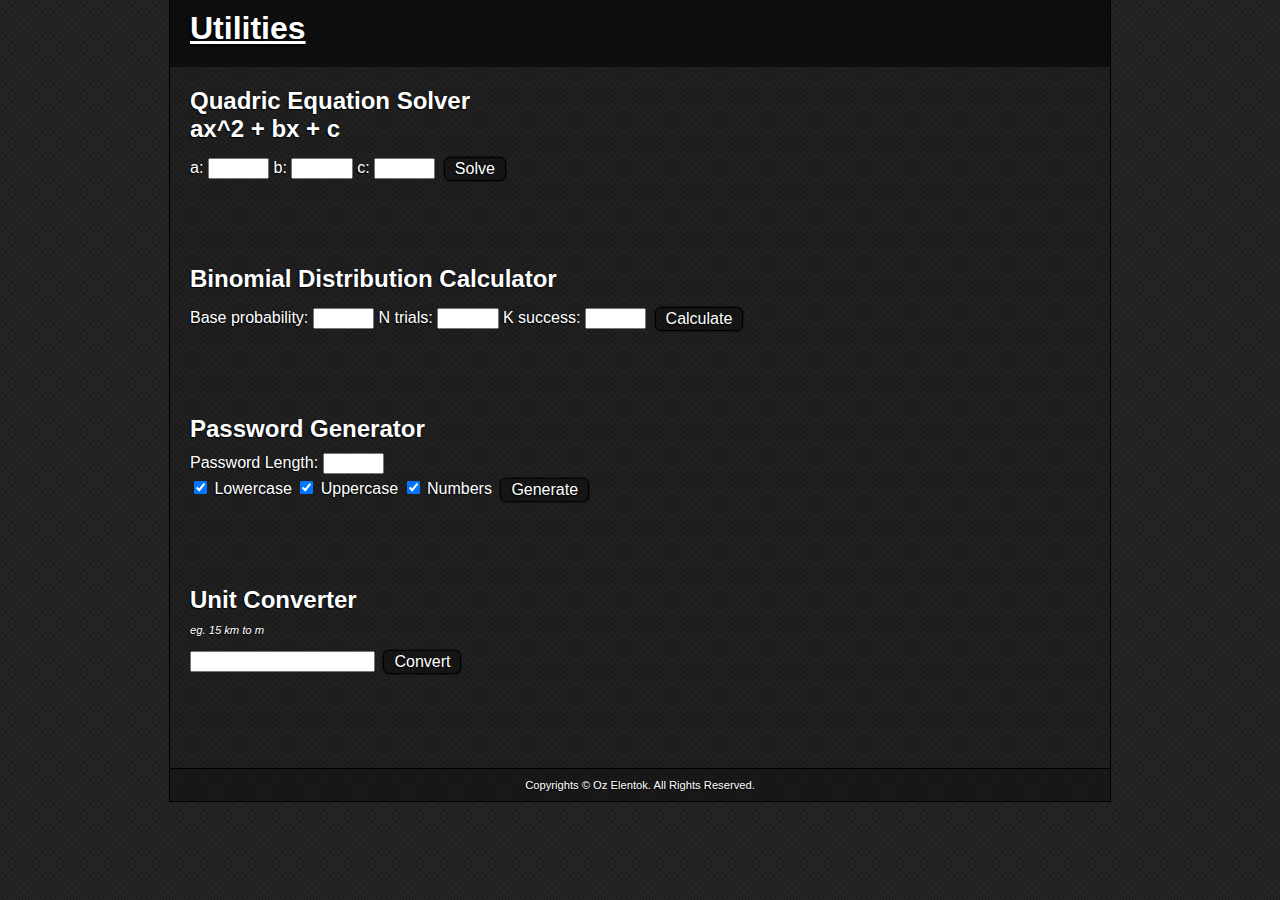
==== mtools/index.html @ abf168d6 "change site to Timer and Math tools only" ====
<!DOCTYPE html>
<html>
	<head>
		<title>Oz's Utilities</title>
		<meta charset="utf-8">
		<meta content="width=device-width, initial-scale=1.0, minimum-scale=1.0, maximum-scale=1.0" name="viewport">
		<meta name="apple-mobile-web-app-capable" content="yes">
		<meta name="apple-mobile-web-app-status-bar-style" content="black-translucent">
		<link rel="stylesheet" type="text/css" href="css/style.css">
	</head>
	<body>
		<div id="header">
			<h1>Utilities</h1>
		</div>
		<div id="wrapper">
			<div class="utill" id="quadEquation">
				<h2>Quadric Equation Solver <br> ax^2 + bx + c</h2>
			
				<label for="a_quadeq">a:</label>
				<input type="text" id="a_quadeq" class="numericBox">
			
				<label for="b_quadeq">b:</label>
				<input type="text" id="b_quadeq" class="numericBox">
			
				<label for="c_quadeq">c:</label>
				<input type="text" id="c_quadeq" class="numericBox">
			
				<a href="#" class="button buttonUp" onclick="boxValidator.checkQuadBoxes();">Solve</a>
				<br>
				<span class="error" id="quadErrorMessage"></span>
				<span class="result" id="quadResults"></span>
			</div>
		
		
			<div class="utill" id="probabilityCalc">
				<h2>Binomial Distribution Calculator</h2>
			
				<label for="prob">Base probability:</label>
				<input type="text" id="prob" class="numericBox">
			
				<label for="trials">N trials:</label>
				<input type="text" id="trials" class="numericBox">
			
				<label for="successes">K success:</label>
				<input type="text" id="successes" class="numericBox">
			
				<a href="#" class="button buttonUp" onclick="boxValidator.checkBinomialBoxes();">Calculate</a>
				<br>
				<span class="error" id="bionErrorMessage"></span>
				<span class="result" id="bionResult"></span>
			</div>
		
			<div class="utill" id="passGenerator">
				<h2>Password Generator</h2>
			
				<label for="plen">Password Length:</label>
				<input type="text" id="plen" class="numericBox">
				<br>
			
				<input type="checkbox" id="lcase" checked="checked">
				<label for="lcase">Lowercase</label>
			
				<input type="checkbox" id="ucase" checked="checked">
				<label for="ucase">Uppercase</label>
			
				<input type="checkbox" id="nums" checked="checked">
				<label for="nums">Numbers</label>
			
				<a href="#" class="button buttonUp" onclick="boxValidator.checkPassGenBoxes();">Generate</a>
				<br>
				<span class="error" id="passGenErrorMessage"></span>
				<span class="result" id="passGenResults"></span>
			</div>
			
			<div class="utill" id="unitConverter">
				<h2>Unit Converter</h2>
				<p id="convFormat">eg. 15 km to m</p>
				
				<input type="text" id="convText">
				<a href="#" class="button buttonUp" onclick="boxValidator.checkConvertBoxes();">Convert</a>
				<br>
				<span class="error" id="convertErrorMessage"></span>
				<span class="result" id="convertResults"></span>
			</div>
		</div>
		<div id="footer">
			Copyrights &copy; Oz Elentok. All Rights Reserved.
		</div>
		<script type="text/javascript" src="scripts/utillscript.js"></script>
	</body>
</html>
---- mtools/css/style.css ----
body {
	font-family:ubuntu, arial, sans-serif;
	background-image:url("../../css/metaltiles.jpg");
	background-repeat:repeat;
	color:#fff;
	text-shadow:-1px 1px 1px #000;
	margin-top:0;
}
#header, #footer, #wrapper {
	margin:0 auto;
	border:1px solid black;
	border-top:none;
	border-bottom:none;
	max-width:900px;
}
#header {
	background:rgba(0, 0, 0, 0.6);	
	padding:10px 20px;
}
#wrapper {
	background:rgba(0, 0, 0, 0.1);
	padding:10px 20px;
}
#footer {
	padding:10px 20px;
	background-color: rgba(0, 0, 0, 0.3);
	text-align:center;
	font-size:0.7em;
	border:1px solid black;
	clear:both;
}
h1 {
	text-decoration:underline;
	text-shadow:-2px 2px 3px #000;
	margin:0 0 10px 0;
}
h2 {
	margin-top:10px;
	margin-bottom:10px;
}
.utill {
	margin:0 0 80px 0;
}
.numericBox {
	width:4em;
}
span.result {
	color:#0f0;
}
span.error {
	color:#f00;
}
#convFormat {
	margin-top:0px;
	margin-bottom:10px;
	font-size: 0.7em;
	font-style:italic;
}
.button {
	display:inline-block;
	margin:4px;
	padding: 2px 10px 2px 10px;
	border: 1px solid black;
	border-radius: 6px;
	box-shadow: black 0 0 2px;
	vertical-align: middle;
}
.buttonUp {
	background-color:rgba(0, 0, 0, 0.3);
}
.buttonDown {
	background-color:rgba(0, 0, 0, 0.6);
}
a {
	color: white;
	text-decoration:none;
}
a:hover {
	color: cyan;
}
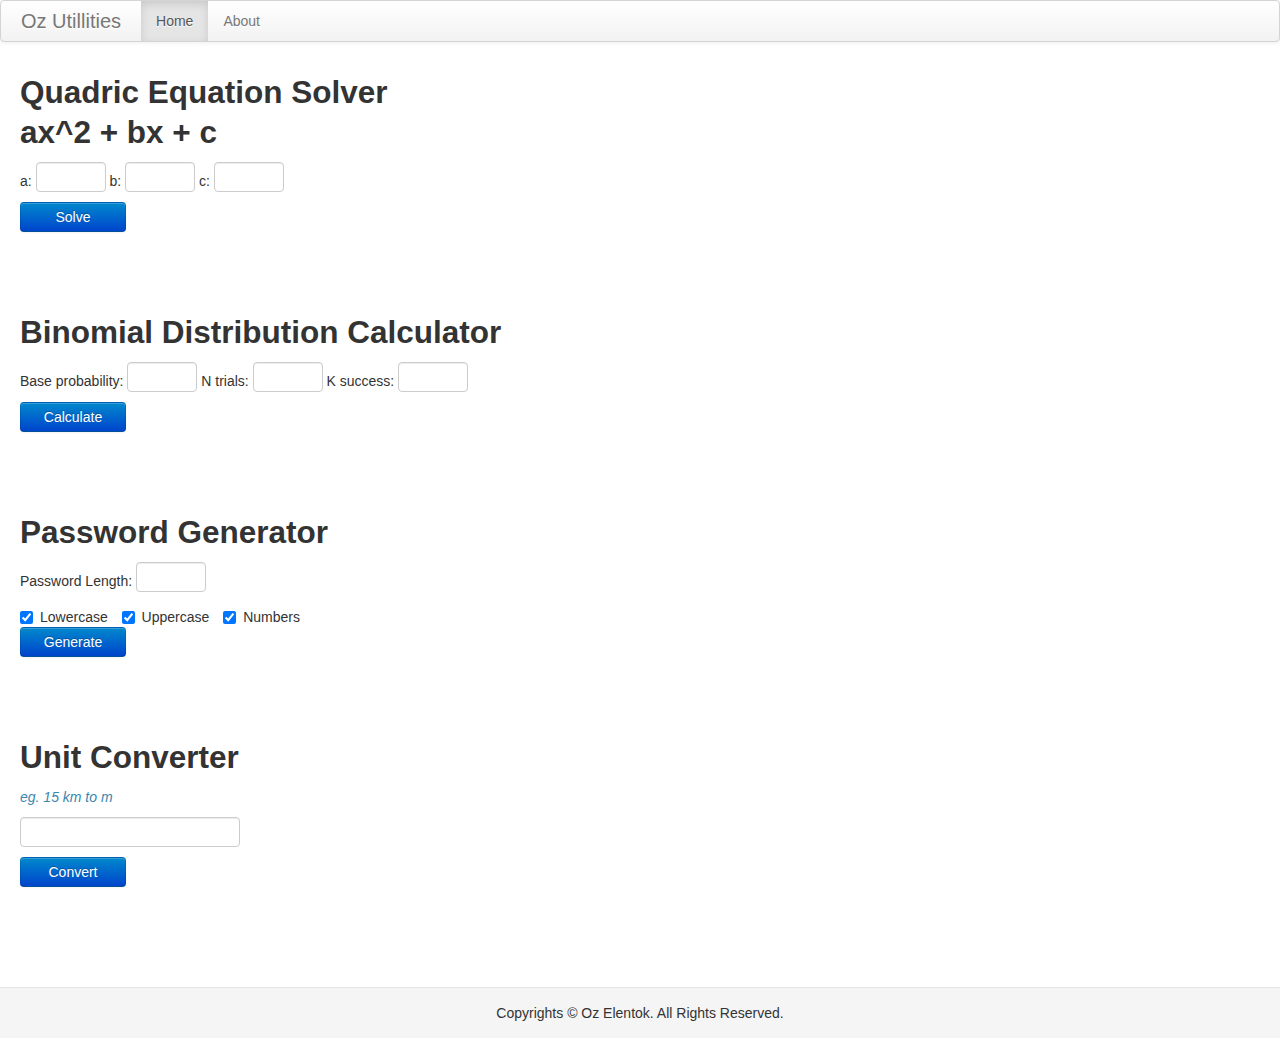
==== commit 5bf9a0df: "Twitter Bootstrap integration" ====
--- a/mtools/index.html
+++ b/mtools/index.html
@@ -6,13 +6,24 @@
 		<meta content="width=device-width, initial-scale=1.0, minimum-scale=1.0, maximum-scale=1.0" name="viewport">
 		<meta name="apple-mobile-web-app-capable" content="yes">
 		<meta name="apple-mobile-web-app-status-bar-style" content="black-translucent">
+		<link rel="stylesheet" type="text/css" href="css/bootstrap.min.css">
 		<link rel="stylesheet" type="text/css" href="css/style.css">
 	</head>
 	<body>
-		<div id="header">
-			<h1>Utilities</h1>
-		</div>
-		<div id="wrapper">
+		<div class="navbar">
+      		<div class="navbar-inner">
+        		<div class="container">
+         			 <a href="#" class="brand">Oz Utillities</a>
+         			 <div class="nav-collapse collapse">
+            			<ul class="nav">
+              				<li class="active"><a href="#">Home</a></li>
+              				<li><a href="http://ozelentok.net76.net">About</a></li>
+            			</ul>
+          			</div>
+        		</div>
+     		 </div>
+    	</div>
+		<div id="contentContainer" class="container">
 			<div class="utill" id="quadEquation">
 				<h2>Quadric Equation Solver <br> ax^2 + bx + c</h2>
 			
@@ -25,10 +36,9 @@
 				<label for="c_quadeq">c:</label>
 				<input type="text" id="c_quadeq" class="numericBox">
 			
-				<a href="#" class="button buttonUp" onclick="boxValidator.checkQuadBoxes();">Solve</a>
-				<br>
-				<span class="error" id="quadErrorMessage"></span>
-				<span class="result" id="quadResults"></span>
+				<a href="#" id="quadButton" class="btn btn-primary">Solve</a>
+				<span class="label label-important" id="quadErrorMessage"></span>
+				<span class="label label-success" id="quadResults"></span>
 			</div>
 		
 		
@@ -44,10 +54,9 @@
 				<label for="successes">K success:</label>
 				<input type="text" id="successes" class="numericBox">
 			
-				<a href="#" class="button buttonUp" onclick="boxValidator.checkBinomialBoxes();">Calculate</a>
-				<br>
-				<span class="error" id="bionErrorMessage"></span>
-				<span class="result" id="bionResult"></span>
+				<a href="#" id="chanceButton" class="btn btn-primary">Calculate</a>
+				<span class="label label-important" id="bionErrorMessage"></span>
+				<span class="label label-success" id="bionResult"></span>
 			</div>
 		
 			<div class="utill" id="passGenerator">
@@ -55,37 +64,40 @@
 			
 				<label for="plen">Password Length:</label>
 				<input type="text" id="plen" class="numericBox">
-				<br>
+				<div class="controls">
+				<label class="checkbox inline">
+					<input type="checkbox" id="lcase" checked="checked">Lowercase
+					</label>
 			
-				<input type="checkbox" id="lcase" checked="checked">
-				<label for="lcase">Lowercase</label>
+				<label class="checkbox inline">
+					<input type="checkbox" id="ucase" checked="checked">Uppercase
+				</label>
 			
-				<input type="checkbox" id="ucase" checked="checked">
-				<label for="ucase">Uppercase</label>
-			
-				<input type="checkbox" id="nums" checked="checked">
-				<label for="nums">Numbers</label>
-			
-				<a href="#" class="button buttonUp" onclick="boxValidator.checkPassGenBoxes();">Generate</a>
-				<br>
-				<span class="error" id="passGenErrorMessage"></span>
-				<span class="result" id="passGenResults"></span>
+				<label class="checkbox inline">
+					<input type="checkbox" id="nums" checked="checked"> Numbers
+				</label>
+				
+			</div>
+				<a href="#" id="passGenButton" class="btn btn-primary">Generate</a>
+				<span class="label label-important" id="passGenErrorMessage"></span>
+				<span class="label label-success" id="passGenResults"></span>
 			</div>
 			
 			<div class="utill" id="unitConverter">
 				<h2>Unit Converter</h2>
-				<p id="convFormat">eg. 15 km to m</p>
+				<p class="text-info" id="convFormat">eg. 15 km to m</p>
 				
 				<input type="text" id="convText">
-				<a href="#" class="button buttonUp" onclick="boxValidator.checkConvertBoxes();">Convert</a>
-				<br>
-				<span class="error" id="convertErrorMessage"></span>
-				<span class="result" id="convertResults"></span>
+				<a href="#" id="convertButton" class="btn btn-primary">Convert</a>
+				<span class="label label-important" id="convertErrorMessage"></span>
+				<span class="label label-success" id="convertResults"></span>
 			</div>
 		</div>
 		<div id="footer">
 			Copyrights &copy; Oz Elentok. All Rights Reserved.
 		</div>
+		<script type="text/javascript" src="http://ajax.googleapis.com/ajax/libs/jquery/1.8.2/jquery.min.js"></script>
+		<script type="text/javascript" src="scripts/bootstrap.min.js"></script>
 		<script type="text/javascript" src="scripts/utillscript.js"></script>
 	</body>
 </html>
--- a/mtools/css/style.css
+++ b/mtools/css/style.css
@@ -1,80 +1,42 @@
 body {
-	font-family:ubuntu, arial, sans-serif;
-	background-image:url("../../css/metaltiles.jpg");
-	background-repeat:repeat;
-	color:#fff;
-	text-shadow:-1px 1px 1px #000;
-	margin-top:0;
-}
-#header, #footer, #wrapper {
-	margin:0 auto;
-	border:1px solid black;
-	border-top:none;
-	border-bottom:none;
-	max-width:900px;
-}
-#header {
-	background:rgba(0, 0, 0, 0.6);	
-	padding:10px 20px;
-}
-#wrapper {
-	background:rgba(0, 0, 0, 0.1);
-	padding:10px 20px;
+	background-color: white;
+	margin: 0;
+	padding: 0;
 }
 #footer {
-	padding:10px 20px;
-	background-color: rgba(0, 0, 0, 0.3);
-	text-align:center;
-	font-size:0.7em;
-	border:1px solid black;
-	clear:both;
+	background-color: #F5F5F5;
+	border-top: 1px solid #E5E5E5;
+	margin-top: 20px;
+	padding: 15px 0;
+	text-align: center;
 }
-h1 {
-	text-decoration:underline;
-	text-shadow:-2px 2px 3px #000;
-	margin:0 0 10px 0;
+.btn-primary {
+	display: block;
+	width: 80px; 
+	margin-bottom: 5px;
 }
-h2 {
-	margin-top:10px;
-	margin-bottom:10px;
+.controls {
+	margin-top: 0px;
+}
+label {
+	display: inline;
+}
+.label-success, .label-important {
+	font-size: 140%;
+	line-height: 20px;
 }
 .utill {
 	margin:0 0 80px 0;
 }
+#contentContainer {
+	margin: 20px;
+}
 .numericBox {
 	width:4em;
-}
-span.result {
-	color:#0f0;
-}
-span.error {
-	color:#f00;
+	height: 1px;
 }
 #convFormat {
 	margin-top:0px;
 	margin-bottom:10px;
-	font-size: 0.7em;
 	font-style:italic;
 }
-.button {
-	display:inline-block;
-	margin:4px;
-	padding: 2px 10px 2px 10px;
-	border: 1px solid black;
-	border-radius: 6px;
-	box-shadow: black 0 0 2px;
-	vertical-align: middle;
-}
-.buttonUp {
-	background-color:rgba(0, 0, 0, 0.3);
-}
-.buttonDown {
-	background-color:rgba(0, 0, 0, 0.6);
-}
-a {
-	color: white;
-	text-decoration:none;
-}
-a:hover {
-	color: cyan;
-}
